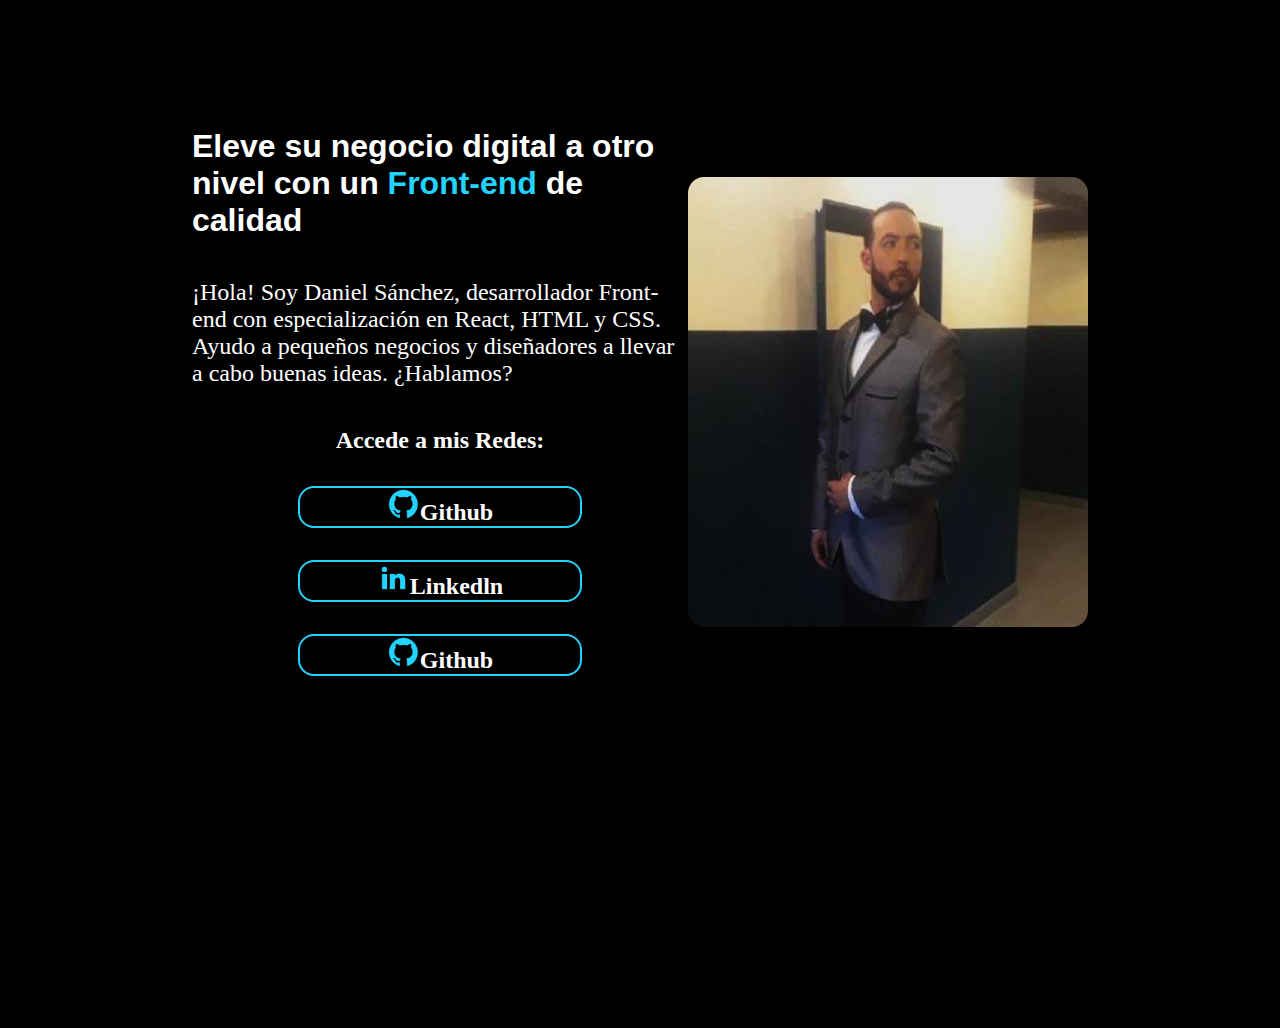
==== index.html @ 3a94e65e "First Commit Css Classes" ====
<!DOCTYPE html>
<html lang="en">
<head>
    <meta charset="UTF-8">
    <meta name="viewport" content="width=device-width, initial-scale=1.0">
    <title>Portafolio</title>
    <link rel="stylesheet" href="style.css">
    
</head>
<body>
    <header></header>
    <main class="presentacion">
        <section class="presentacion__content">
            <h1 class="presentacion__content__title">
                Eleve su negocio digital a otro nivel con un
                <strong class="titulo-destaque"> Front-end
                </strong>de calidad</h1>

            <p class="presentacion__content__text">¡Hola! Soy Daniel Sánchez, desarrollador   Front-end con especialización en React, HTML y CSS. Ayudo a pequeños negocios y diseñadores a llevar a cabo buenas ideas.
            ¿Hablamos?
            
            </p>
         <div class="presentacion__enlaces">
            <h2 class="presentacion__enlaces__subtitle">Accede a mis Redes:</h2>
            <a class="presentacion__enlaces__link" href="https://github.com/DaniAluraDev">
                <img src="./assets/github.png" alt="logo gato github">Github</a> 
            <a class="presentacion__enlaces__link" href="https://www.linkedin.com/in/daniel-alejandro-s%C3%A1nchez-p%C3%A1ez-825456207/"><img src="./assets/linkedin.png">Linkedln</a> 
            <a class="presentacion__enlaces__link" href="https://github.com/DaniAluraDev"><img src="./assets/github.png" alt="logo gato github">Github</a> 
        </div>
    </section>    
        <img src="profile.jpeg" alt="Daniel Sanchez" class="presentacion__photo">
    
    </main>
    <footer></footer>
</body>
</html>
---- style.css ----
@import url('https://fonts.googleapis.com/css2?family=Montserrat:wght@600&display=swap');

*{
    margin: 0;
    padding: 0;
}
body{
    height: 100vh;
    background-color: black;
    color: white;   
    box-sizing: border-box;
    
}

.titulo-destaque{
    color: #22D4FD;
}
.presentacion{
    display: flex;
    align-items: center;
    margin: 10% 15%;
    justify-content: space-between;
}
.presentacion__content{
    width: 615px;
    display: flex;
    flex-direction: column;
    gap: 40px;
}
.presentacion__content__title{
    size: 36px;
    font-family: "Montserrat Subrayada", sans-serif;
}
.presentacion__content__text{
    font-family: Monserrat;
    font-size: 24px;
}
.presentacion__enlaces{

    display: flex;
    justify-content: space-between;
    flex-direction: column;
    align-items: center;
    gap: 32px;
}
.presentacion__enlaces__link{
    width: 280px;
    background-color: black;
    text-align: center;
    padding: 21.5px, 0px;
    border-radius: 16px;
    font-family: Monserrat;
    font-size: 24px;
    font-weight: 600;
    text-decoration: none;
    color: white;
    border: 2px solid #22D4FD;

}
.presentacion__photo{
    width: 400px;
    height: 450px;
    border-radius: 16px;
}
.presentacion__enlaces__subtitle{
    
}
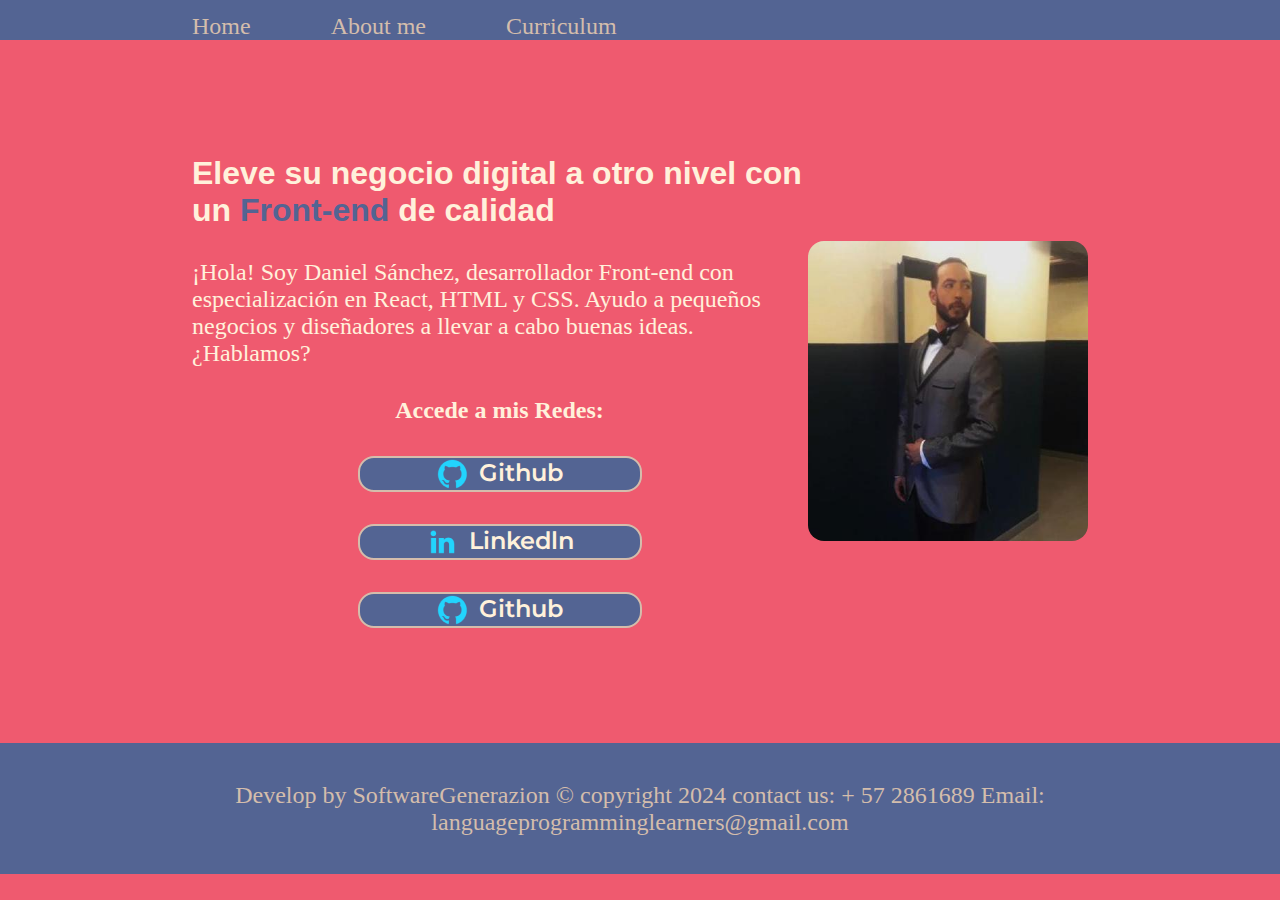
==== commit d3610514: "Final Project version 1" ====
--- a/index.html
+++ b/index.html
@@ -4,11 +4,17 @@
     <meta charset="UTF-8">
     <meta name="viewport" content="width=device-width, initial-scale=1.0">
     <title>Portafolio</title>
-    <link rel="stylesheet" href="style.css">
+    <link rel="stylesheet" href="./styles/style.css">
     
 </head>
 <body>
-    <header></header>
+    <header class="header">
+        <nav class="header__menu">
+            <a class="header__menu__link" href="index.html">Home</a>
+            <a class="header__menu__link" href="about.html">About me</a>
+            <a class="header__menu__link" href="curriculum.html">Curriculum</a>
+        </nav>
+    </header>
     <main class="presentacion">
         <section class="presentacion__content">
             <h1 class="presentacion__content__title">
@@ -28,9 +34,12 @@
             <a class="presentacion__enlaces__link" href="https://github.com/DaniAluraDev"><img src="./assets/github.png" alt="logo gato github">Github</a> 
         </div>
     </section>    
-        <img src="profile.jpeg" alt="Daniel Sanchez" class="presentacion__photo">
+        <img src="./assets/profile.jpeg" alt="Daniel Sanchez" class="presentacion__photo">
     
     </main>
-    <footer></footer>
+    <footer>
+        <p class="footer">Develop by SoftwareGenerazion © copyright 2024 contact us: + 57 2861689  Email: 
+            languageprogramminglearners@gmail.com</p>
+    </footer>
 </body>
 </html>--- a/styles/style.css
+++ b/styles/style.css
@@ -0,0 +1,110 @@
+@import url('https://fonts.googleapis.com/css2?family=Montserrat:wght@600&display=swap');
+
+:root{
+    --color-primario: #EF5A6F;
+    --color-secundario: #FFF1DB;
+    --color-terciario:#D4BDAC;
+    --color-hoover: #536493;
+
+    --fuente-montserrat: "Montserrat Subrayada", sans-serif;
+    --fuente-krona: 
+
+}
+
+*{
+    margin: 0;
+    padding: 0;
+}
+body{
+    height: 100vh;
+    background-color: var(--color-primario);
+    color: var(--color-secundario);  
+    box-sizing: border-box;
+    
+}
+.header{
+    padding: 1% 0% 0% 15%;
+    background-color: var(--color-hoover);
+}
+.header__menu{
+    display: flex;
+    gap: 80px;
+}
+
+.header__menu__link{
+    font-family: "Montserrat Subrayada, sans-serif";
+    font-size: 24px;
+    font-weight: 400;
+    color: var(--color-terciario);
+    text-decoration: none;
+
+}
+
+.titulo-destaque{
+    color: var(--color-hoover);
+}
+.presentacion{
+    display: flex;
+    align-items: center;
+    margin: 9% 15%;
+    justify-content: space-between;
+
+}
+.presentacion__content{
+    width: 615px;
+    display: flex;
+    flex-direction: column;
+    gap: 30px;
+}
+.presentacion__content__title{
+    size: 36px;
+    font-family: "Montserrat Subrayada", sans-serif;
+}
+.presentacion__content__text{
+    font-family: Monserrat;
+    font-size: 24px;
+}
+.presentacion__enlaces{
+
+    display: flex;
+    justify-content: space-between;
+    flex-direction: column;
+    align-items: center;
+    gap: 32px;
+}
+.presentacion__enlaces__link{
+    width: 280px;
+    background-color: var(--color-hoover);
+    text-align: center;
+    padding: 21.5px, 0px;
+    border-radius: 16px;
+    font-family: "Montserrat";
+    font-size: 24px;
+    font-weight: 600;
+    text-decoration: none;
+    color: var(--color-secundario);
+    border: 2px solid var(--color-terciario);
+    display: flex;
+    justify-content: center;
+    gap: 10px;
+
+}
+.presentacion__photo{
+    width: 280px;
+    height: 300px;
+    border-radius: 16px;
+}
+
+.presentacion__enlaces__link:hover{
+    background-color: var(--color-hoover);
+}
+.footer{
+    background-color: var(--color-hoover);
+    padding: 03%;
+    color: var(--color-terciario);
+    text-align: center;
+    font-family: "Montserrat Subrayada, sans-serif";
+    font-size: 24px;
+    font-weight: 400;
+
+}